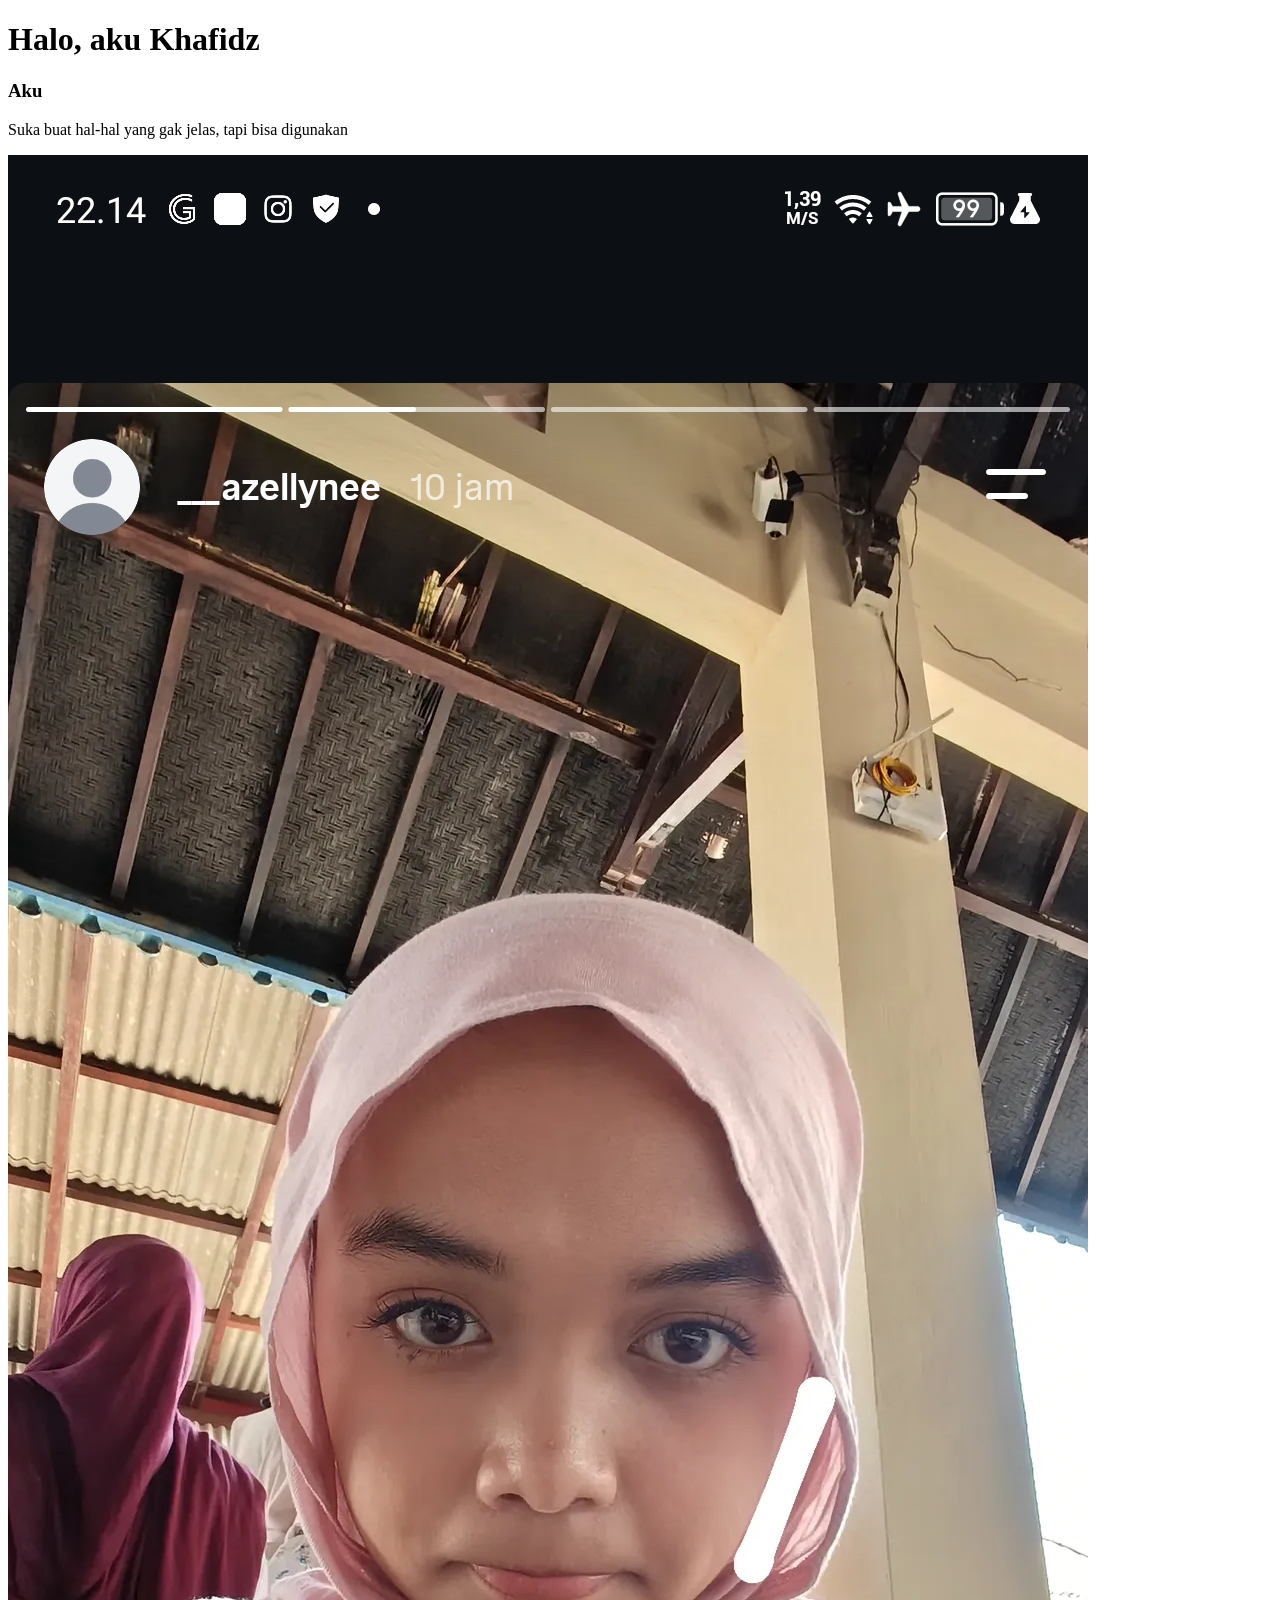
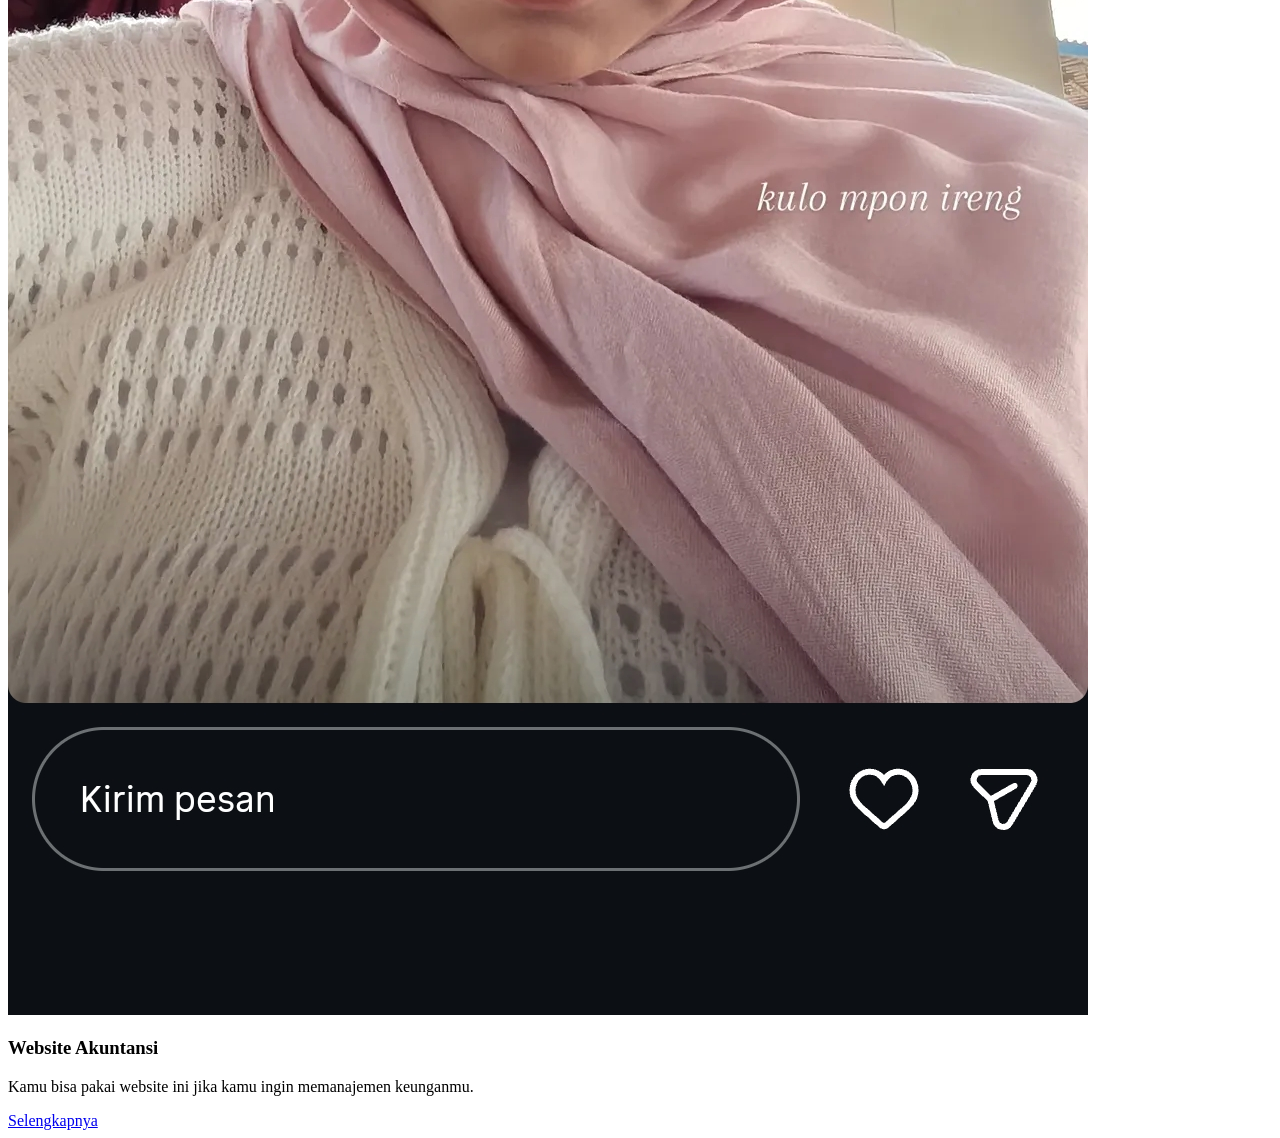
==== index.html @ bc39b45e "Update index.html" ====
<!DOCTYPE html>
<html lang="id">
  
  <head>
    <title>Portofolio</title>
    <meta charset="UTF-8">
    <link rel="stylesheet" href="style.css">
    <meta name="viewport" content="width=device-width initial-scale=1.0">
  </head>

  <body>
    <header>
      <h1>Halo, aku Khafidz</h1>
      <h3>Aku</h3>
      <p>Suka buat hal-hal yang gak jelas, tapi bisa digunakan</p>
    </header>

    <div class="card">
      <img src="images/foto.jpg" alt="foto produk 1">
      <h3>Website Akuntansi</h3>
      <p>Kamu bisa pakai website ini jika kamu ingin memanajemen keunganmu.</p>
      <a href="Akuntansi.html">Selengkapnya</a>
    </div>
  </body>
</html>
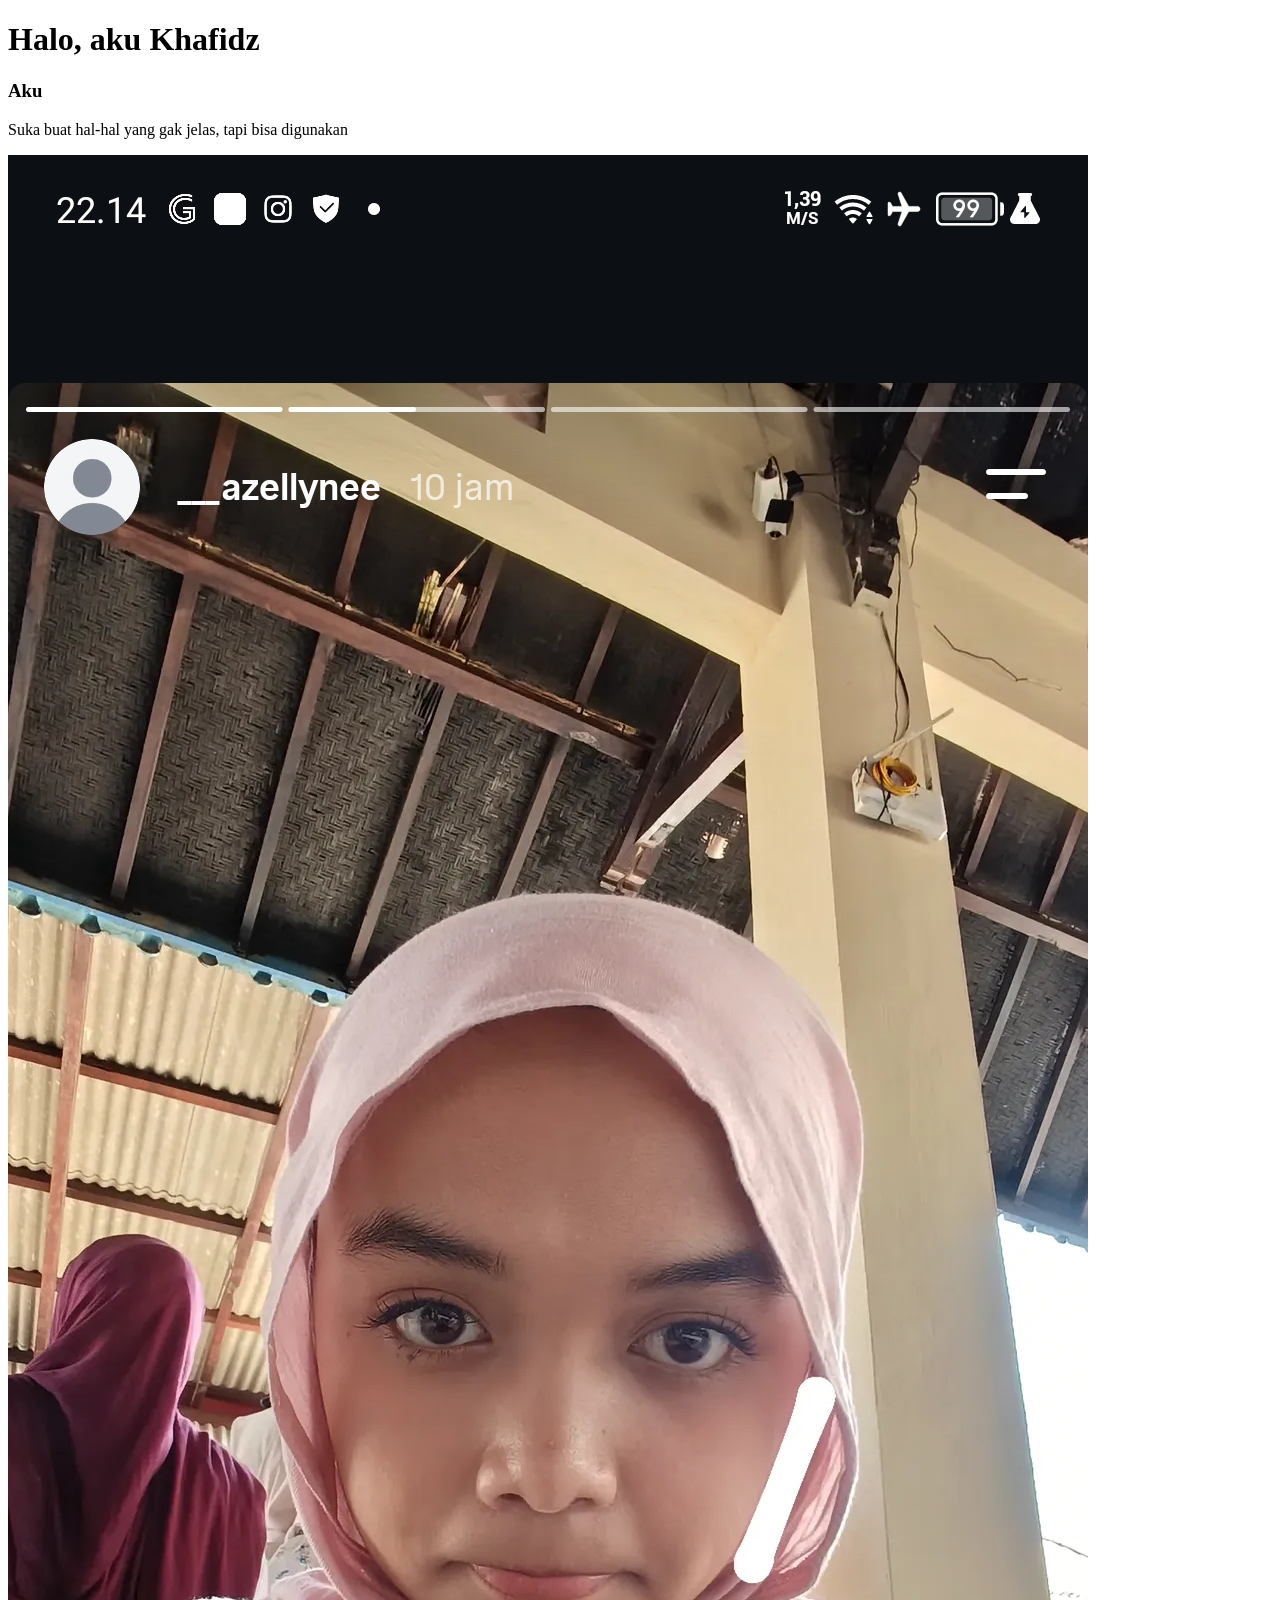
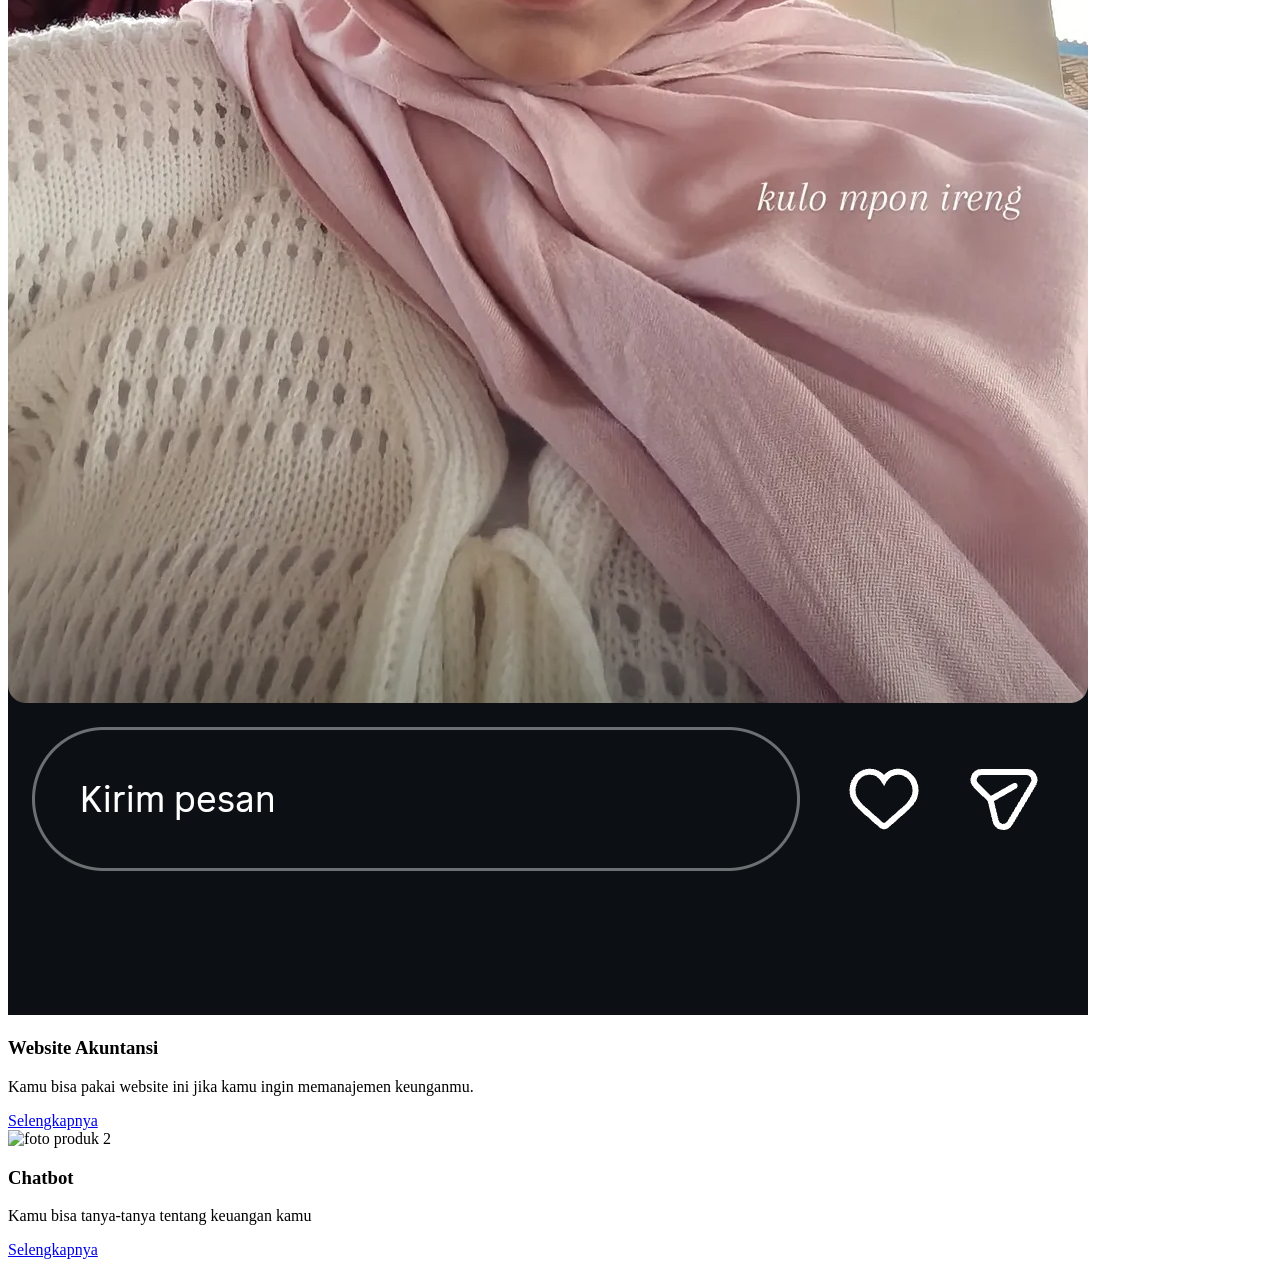
==== commit db15d4b8: "Update index.html" ====
--- a/index.html
+++ b/index.html
@@ -19,7 +19,14 @@
       <img src="images/foto.jpg" alt="foto produk 1">
       <h3>Website Akuntansi</h3>
       <p>Kamu bisa pakai website ini jika kamu ingin memanajemen keunganmu.</p>
-      <a href="Akuntansi.html">Selengkapnya</a>
+      <a href="akuntansi.html">Selengkapnya</a>
+    </div>
+
+    <div>
+      <img src="images/foto1.jpg" alt="foto produk 2">
+      <h3>Chatbot</h3>
+      <p>Kamu bisa tanya-tanya tentang keuangan kamu</p>
+      <a href="chatbot.html">Selengkapnya</a>
     </div>
   </body>
 </html>
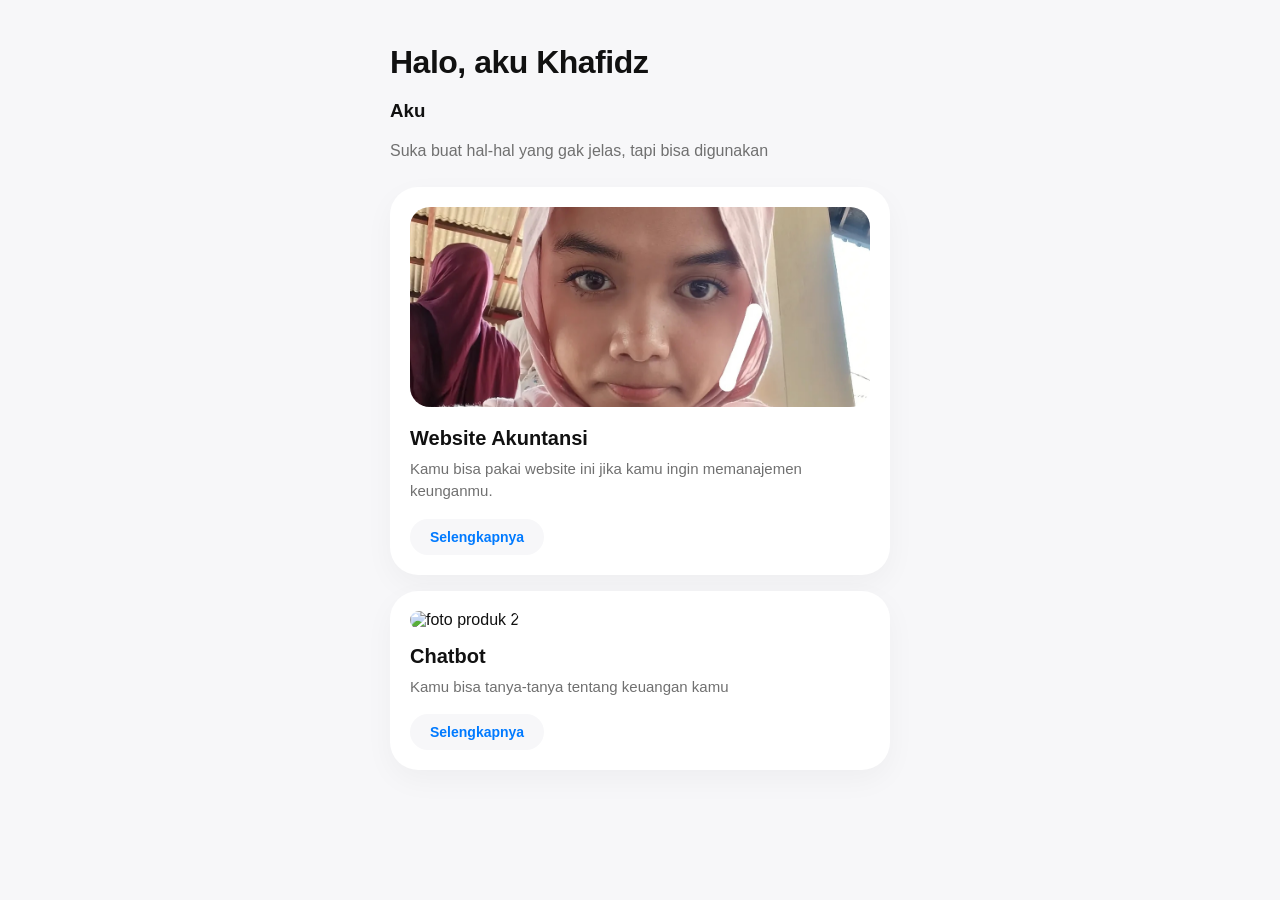
==== commit 57e0214f: "Update index.html" ====
--- a/index.html
+++ b/index.html
@@ -4,8 +4,8 @@
   <head>
     <title>Portofolio</title>
     <meta charset="UTF-8">
-    <link rel="stylesheet" href="style.css">
-    <meta name="viewport" content="width=device-width initial-scale=1.0">
+    <link rel="stylesheet" href="css/style.css">
+    <meta name="viewport" content="width=device-width, initial-scale=1.0">
   </head>
 
   <body>
@@ -22,7 +22,7 @@
       <a href="akuntansi.html">Selengkapnya</a>
     </div>
 
-    <div>
+    <div class="card">
       <img src="images/foto1.jpg" alt="foto produk 2">
       <h3>Chatbot</h3>
       <p>Kamu bisa tanya-tanya tentang keuangan kamu</p>
--- a/css/style.css
+++ b/css/style.css
@@ -0,0 +1,101 @@
+/* Gaya Dasar ala One UI */
+:root {
+  --bg-primary: #f7f7f9;
+  --bg-card: #ffffff;
+  --text-main: #111111;
+  --text-secondary: #707070;
+  --accent-color: #007aff; /* Bisa juga pakai warna khas One UI blue: #0381fe */
+  --radius-lg: 28px;
+  --radius-md: 20px;
+}
+
+body {
+  font-family: -apple-system, BlinkMacSystemFont, "Segoe UI", Roboto, Helvetica, Arial, sans-serif;
+  background-color: var(--bg-primary);
+  color: var(--text-main);
+  margin: 0;
+  padding: 24px;
+  display: flex;
+  flex-direction: column;
+  align-items: center;
+}
+
+/* Header Besar ala One UI (Large App Title style) */
+header {
+  width: 100%;
+  max-width: 500px;
+  margin-bottom: 24px;
+  padding-top: 20px;
+}
+
+header h1 {
+  font-size: 32px;
+  font-weight: 700;
+  letter-spacing: -0.5px;
+  margin: 0 0 8px 0;
+}
+
+header p {
+  font-size: 16px;
+  color: var(--text-secondary);
+  margin: 0;
+  line-height: 1.4;
+}
+
+/* Kartu / Kotak Konten ala One UI */
+.card {
+  background-color: var(--bg-card);
+  width: 100%;
+  max-width: 500px;
+  border-radius: var(--radius-lg);
+  padding: 20px;
+  margin-bottom: 16px;
+  box-shadow: 0 10px 30px rgba(0, 0, 0, 0.04);
+  box-sizing: border-box;
+  transition: transform 0.2s ease, box-shadow 0.2s ease;
+}
+
+.card:hover {
+  transform: translateY(-2px);
+  box-shadow: 0 14px 35px rgba(0, 0, 0, 0.07);
+}
+
+/* Gambar dalam Kartu */
+.card img {
+  width: 100%;
+  height: 200px;
+  object-fit: cover;
+  border-radius: var(--radius-md);
+  margin-bottom: 16px;
+}
+
+/* Judul & Teks di dalam Kartu */
+.card h3 {
+  font-size: 20px;
+  font-weight: 600;
+  margin: 0 0 8px 0;
+}
+
+.card p {
+  font-size: 15px;
+  color: var(--text-secondary);
+  margin: 0 0 16px 0;
+  line-height: 1.5;
+}
+
+/* Tombol / Tautan ala One UI Button */
+.card a {
+  display: inline-block;
+  background-color: var(--bg-primary);
+  color: var(--accent-color);
+  text-decoration: none;
+  font-weight: 600;
+  font-size: 14px;
+  padding: 10px 20px;
+  border-radius: 50px;
+  transition: background-color 0.2s ease;
+}
+
+.card a:hover {
+  background-color: #ebedf0;
+}
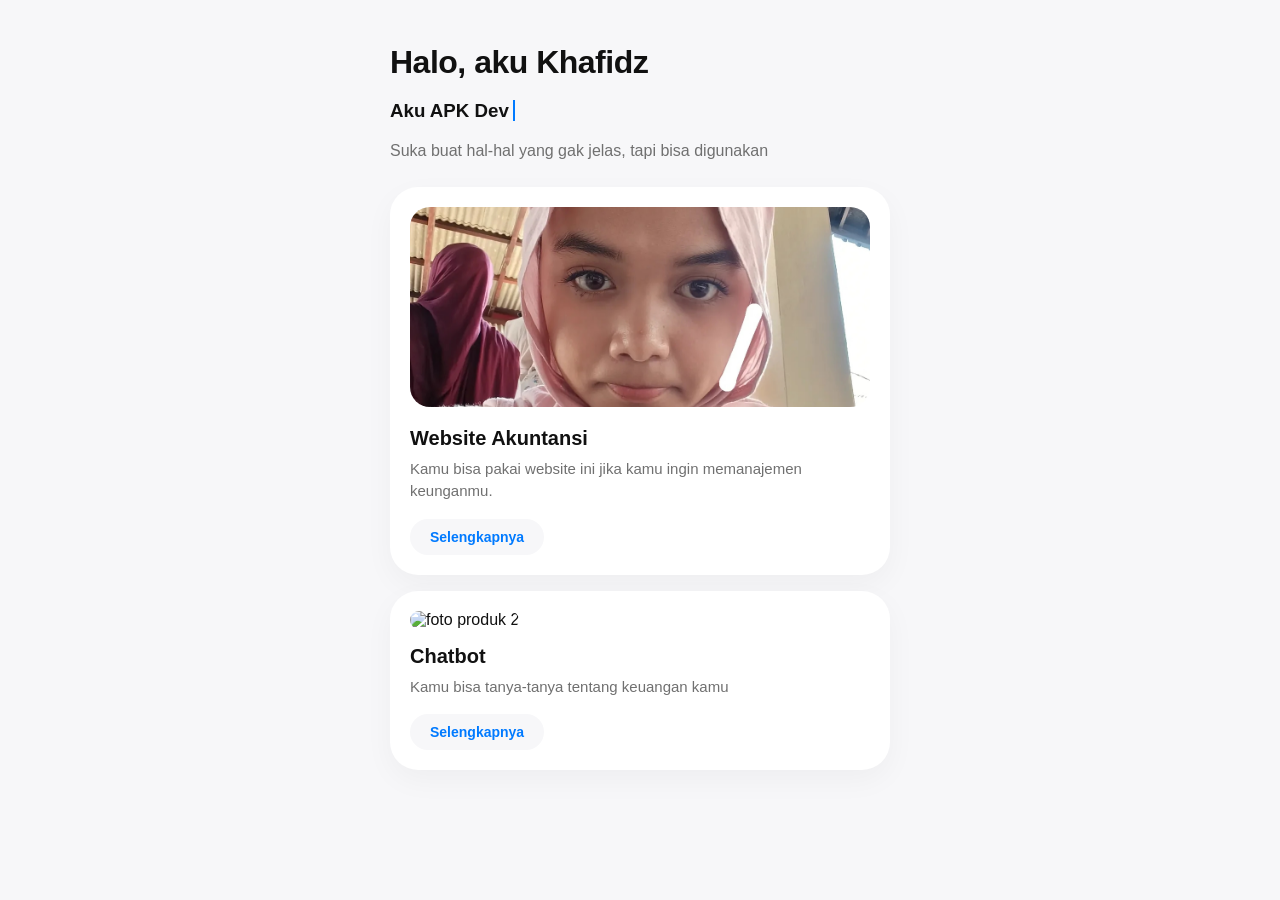
==== commit aae6e692: "Update index.html" ====
--- a/index.html
+++ b/index.html
@@ -11,7 +11,7 @@
   <body>
     <header>
       <h1>Halo, aku Khafidz</h1>
-      <h3>Aku</h3>
+      <h3>Aku <span id="typed-text"></span></h3>
       <p>Suka buat hal-hal yang gak jelas, tapi bisa digunakan</p>
     </header>
 
@@ -28,5 +28,6 @@
       <p>Kamu bisa tanya-tanya tentang keuangan kamu</p>
       <a href="chatbot.html">Selengkapnya</a>
     </div>
+    <script src="script.js"></script>
   </body>
 </html>
--- a/css/style.css
+++ b/css/style.css
@@ -1,12 +1,27 @@
-/* Gaya Dasar ala One UI */
+/* Gaya Dasar (Light Mode Default) */
 :root {
   --bg-primary: #f7f7f9;
   --bg-card: #ffffff;
   --text-main: #111111;
   --text-secondary: #707070;
-  --accent-color: #007aff; /* Bisa juga pakai warna khas One UI blue: #0381fe */
+  --accent-color: #007aff;
+  --button-bg: #f7f7f9;
+  --button-hover: #ebedf0;
   --radius-lg: 28px;
   --radius-md: 20px;
+}
+
+/* Otomatis Dark Mode */
+@media (prefers-color-scheme: dark) {
+  :root {
+    --bg-primary: #121212;
+    --bg-card: #1e1e1e;
+    --text-main: #f1f1f1;
+    --text-secondary: #a0a0a0;
+    --accent-color: #3b82f6;
+    --button-bg: #2a2a2a;
+    --button-hover: #353535;
+  }
 }
 
 body {
@@ -18,9 +33,9 @@
   display: flex;
   flex-direction: column;
   align-items: center;
+  transition: background-color 0.3s ease, color 0.3s ease;
 }
 
-/* Header Besar ala One UI (Large App Title style) */
 header {
   width: 100%;
   max-width: 500px;
@@ -42,7 +57,18 @@
   line-height: 1.4;
 }
 
-/* Kartu / Kotak Konten ala One UI */
+/* Efek Kursor Berkedip di Teks Dinamis */
+#typed-text {
+  border-right: 2px solid var(--accent-color);
+  padding-right: 4px;
+  animation: blink 0.7s infinite;
+}
+
+@keyframes blink {
+  0%, 100% { border-color: transparent; }
+  50% { border-color: var(--accent-color); }
+}
+
 .card {
   background-color: var(--bg-card);
   width: 100%;
@@ -52,15 +78,14 @@
   margin-bottom: 16px;
   box-shadow: 0 10px 30px rgba(0, 0, 0, 0.04);
   box-sizing: border-box;
-  transition: transform 0.2s ease, box-shadow 0.2s ease;
+  transition: transform 0.2s ease, box-shadow 0.2s ease, background-color 0.3s ease;
 }
 
 .card:hover {
   transform: translateY(-2px);
-  box-shadow: 0 14px 35px rgba(0, 0, 0, 0.07);
+  box-shadow: 0 14px 35px rgba(0, 0, 0, 0.1);
 }
 
-/* Gambar dalam Kartu */
 .card img {
   width: 100%;
   height: 200px;
@@ -69,11 +94,11 @@
   margin-bottom: 16px;
 }
 
-/* Judul & Teks di dalam Kartu */
 .card h3 {
   font-size: 20px;
   font-weight: 600;
   margin: 0 0 8px 0;
+  color: var(--text-main);
 }
 
 .card p {
@@ -83,10 +108,9 @@
   line-height: 1.5;
 }
 
-/* Tombol / Tautan ala One UI Button */
 .card a {
   display: inline-block;
-  background-color: var(--bg-primary);
+  background-color: var(--button-bg);
   color: var(--accent-color);
   text-decoration: none;
   font-weight: 600;
@@ -97,5 +121,5 @@
 }
 
 .card a:hover {
-  background-color: #ebedf0;
+  background-color: var(--button-hover);
 }
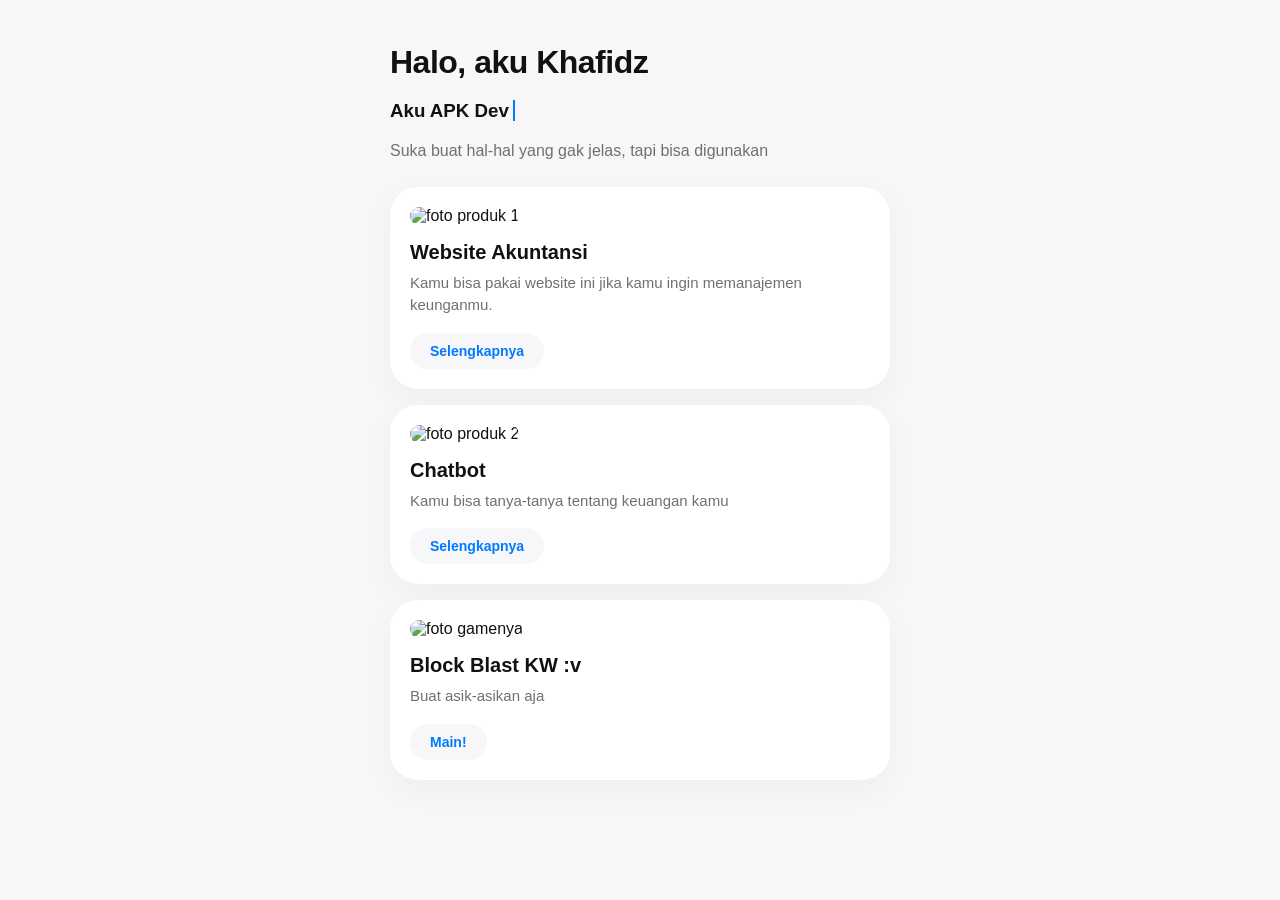
==== commit 4457db79: "Update index.html" ====
--- a/index.html
+++ b/index.html
@@ -28,6 +28,14 @@
       <p>Kamu bisa tanya-tanya tentang keuangan kamu</p>
       <a href="chatbot.html">Selengkapnya</a>
     </div>
+
+    <div class="card">
+      <img src="images/foto2.jpg" alt="foto gamenya">
+      <h3>Block Blast KW :v</h3>
+      <p>Buat asik-asikan aja</p>
+      <a href="https://khafidzamrdn.github.io/Block-blast/">Main!</a>
+    </div>
+    
     <script src="script.js"></script>
   </body>
 </html>
